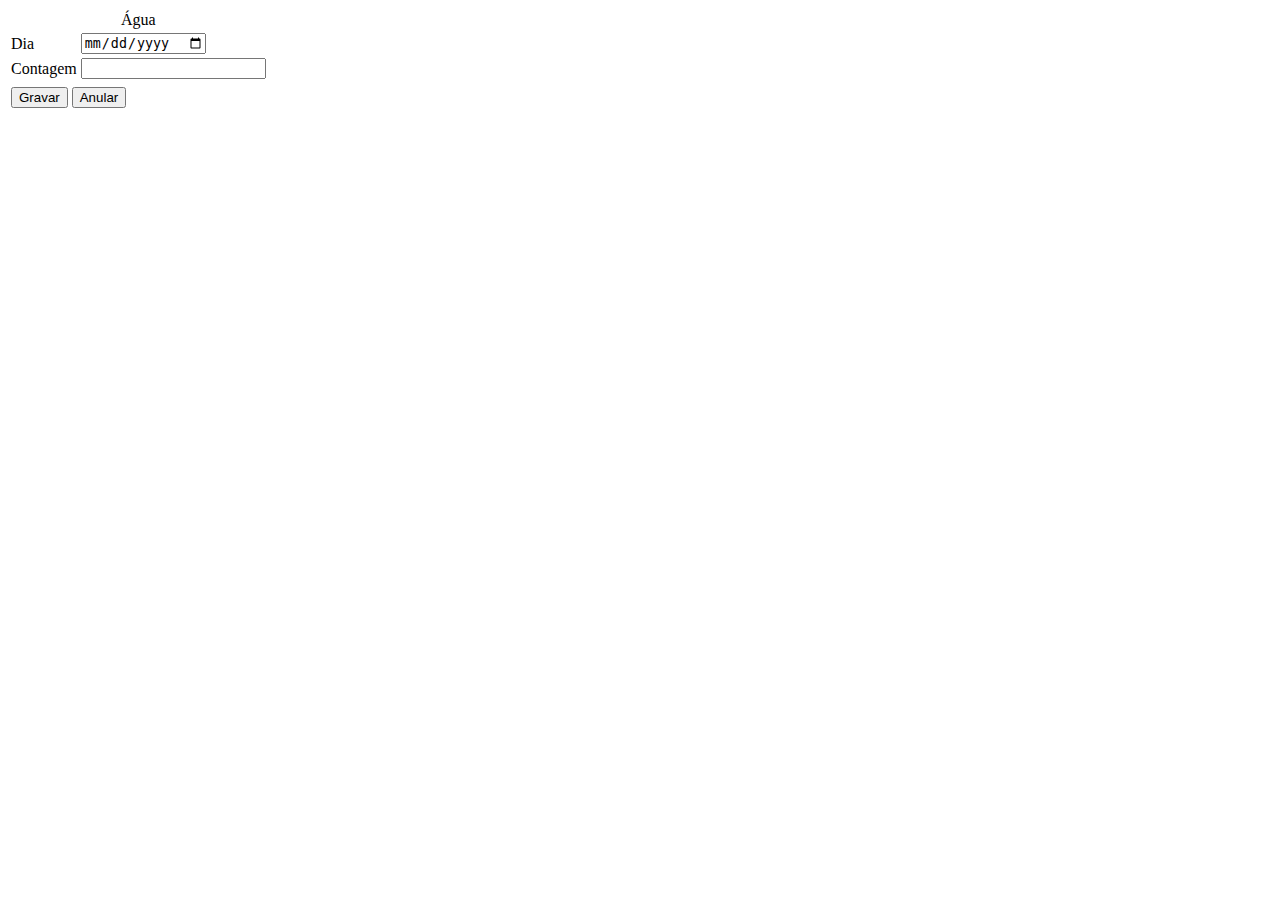
==== Agua.html @ c473fe68 "Add files via upload" ====
<html>
    <head>
        <script>
            $(document).ready(function(){
                $.fn.table=function(){
                    $.ajax({
                            method: "GET",
                            url: "https://jsonplaceholder.typicode.com/posts"
                        })
                        .done(function( msg ) {                                                        
                            $('#example').DataTable( {
                                data: msg,
                                columns: [
                                    { data: 'id' },
                                    { data: 'userId' },
                                    { data: 'body' },
                                    { data: 'title' }
                                ]
                            } );                                                                                               
                        });
                }
                $("#validation")[0].innerHTML = '';
                $("#submitAgua").click(function(){
                    if($("#dataContagem").val() === '' || $("#Contagem").val() === ''){
                        $("#validation")[0].innerHTML = 'Erro ao gravar dados!!';
                    }else{
                        $.ajax({
                            method: "POST",
                            url: "https://dummy.restapiexample.com/api/v1/create",                                                      
                            data: {"name":$("#dataContagem").val(),"salary":$("#dataContagem").val(),"age": $("#Contagem").val()},
                            dataType: 'json'
                        })
                        .done(function( msg ) {
                            $.fn.table();
                        });                                                
                    }
                });
            });
        </script>
    </head>
    <body>        
        <table>
            <tr>
               <td colspan="2" style="text-align: center;">
                    Água
               </td> 
            </tr>
            <tr>
                <td><label for="dataContagem">Dia</label></td>
                <td><input type="date" name="dataContagem" id="dataContagem" required/></td>
            </tr>
            <tr>
                <td><label for="Contagem">Contagem</label></td>
                <td><input type="number" name="Contagem" id="Contagem" required/></td>
            </tr>
            <tr>
                <td colspan="2" id="validation"></td>
            </tr>            
            <tr>
                <td colspan="2">
                    <input type="button" id="submitAgua" value="Gravar"/>
                    <input type="button" onclick="window.location.href='./Contadores.html'" value="Anular"/>                                     
                </td>
            </tr>
            <tr>
            <td>
                <br>
            </td>                
            </tr>
            <tr>
                <table id="example"  class="display">

                </table>
            </tr>
        </table>        
    </body>
</html>
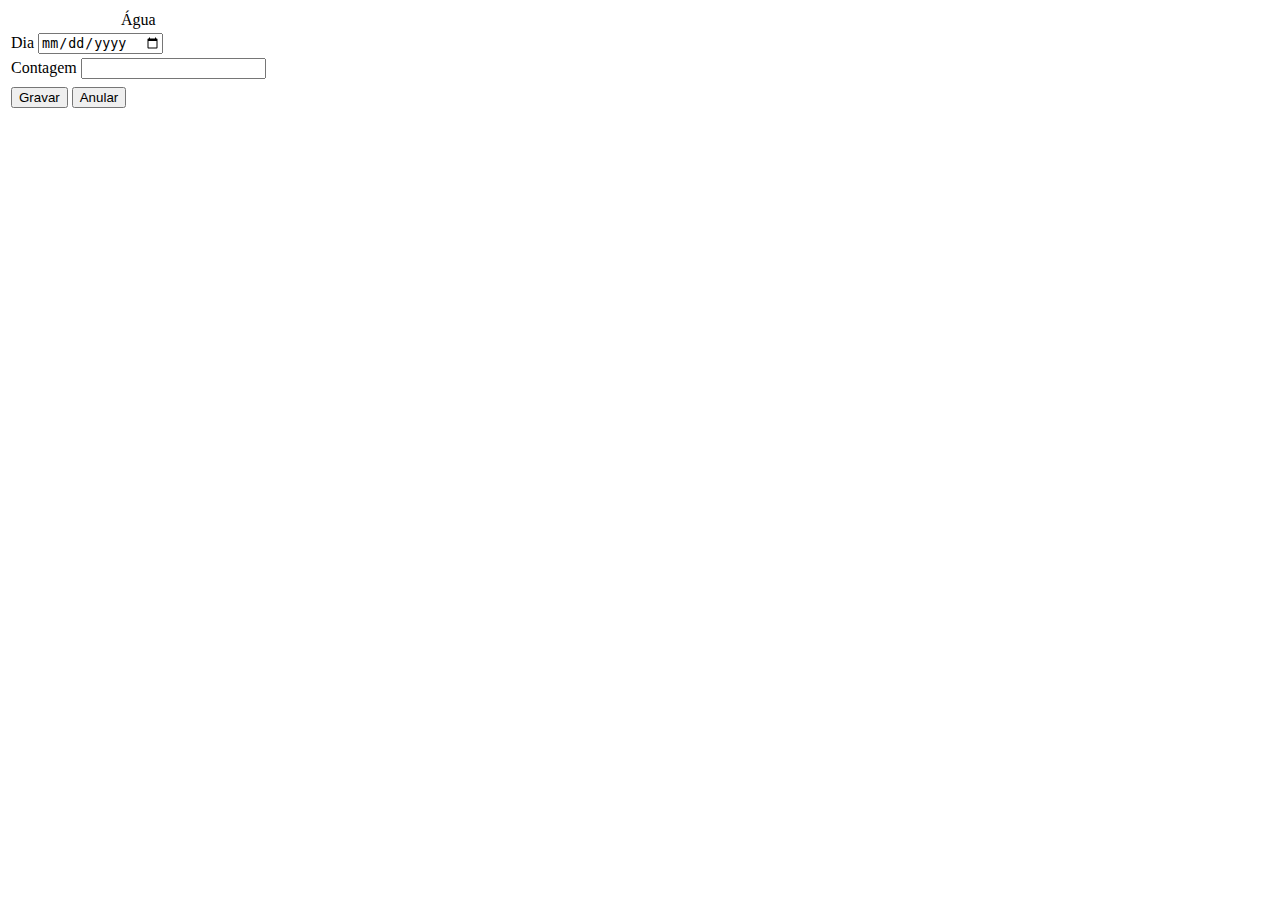
==== commit a64b7877: "Add files via upload" ====
--- a/Agua.html
+++ b/Agua.html
@@ -5,29 +5,28 @@
                 $.fn.table=function(){
                     $.ajax({
                             method: "GET",
-                            url: "https://jsonplaceholder.typicode.com/posts"
+                            url: "http://192.168.1.8:3000/agua"
                         })
                         .done(function( msg ) {                                                        
                             $('#example').DataTable( {
                                 data: msg,
                                 columns: [
-                                    { data: 'id' },
-                                    { data: 'userId' },
-                                    { data: 'body' },
-                                    { data: 'title' }
+                                    { data: 'data' },
+                                    { data: 'valor' },
+                                    { data: 'consumo' }                                    
                                 ]
                             } );                                                                                               
                         });
                 }
                 $("#validation")[0].innerHTML = '';
                 $("#submitAgua").click(function(){
-                    if($("#dataContagem").val() === '' || $("#Contagem").val() === ''){
-                        $("#validation")[0].innerHTML = 'Erro ao gravar dados!!';
+                    if($("#dataContagem").val() === '' || $("#Contagem").val() === ''){                        
+                        $("#validation")[0].innerHTML = '<div>Erro ao gravar dados!!</div>';
                     }else{
                         $.ajax({
                             method: "POST",
-                            url: "https://dummy.restapiexample.com/api/v1/create",                                                      
-                            data: {"name":$("#dataContagem").val(),"salary":$("#dataContagem").val(),"age": $("#Contagem").val()},
+                            url: "http://192.168.1.8:3000/agua",                                                      
+                            data: {"data":$("#dataContagem").val().replaceAll('-',''),"valor":$("#dataContagem").val()},
                             dataType: 'json'
                         })
                         .done(function( msg ) {
@@ -46,20 +45,24 @@
                </td> 
             </tr>
             <tr>
-                <td><label for="dataContagem">Dia</label></td>
-                <td><input type="date" name="dataContagem" id="dataContagem" required/></td>
+                <td>
+                    <label for="dataContagem" class="form-label">Dia</label>
+                    <input type="date" name="dataContagem" id="dataContagem" required class="form-control"/>
+                </td>
             </tr>
             <tr>
-                <td><label for="Contagem">Contagem</label></td>
-                <td><input type="number" name="Contagem" id="Contagem" required/></td>
+                <td>
+                    <label for="Contagem" class="form-label">Contagem</label>
+                    <input type="number" name="Contagem" id="Contagem" required class="form-control"/>
+                </td>
             </tr>
             <tr>
                 <td colspan="2" id="validation"></td>
             </tr>            
             <tr>
                 <td colspan="2">
-                    <input type="button" id="submitAgua" value="Gravar"/>
-                    <input type="button" onclick="window.location.href='./Contadores.html'" value="Anular"/>                                     
+                    <button type="button" id="submitAgua" class="btn btn-success">Gravar</button>
+                    <button type="button" class="btn btn-danger" onclick="window.location.href='./Contadores.html'">Anular</button>                                                     
                 </td>
             </tr>
             <tr>
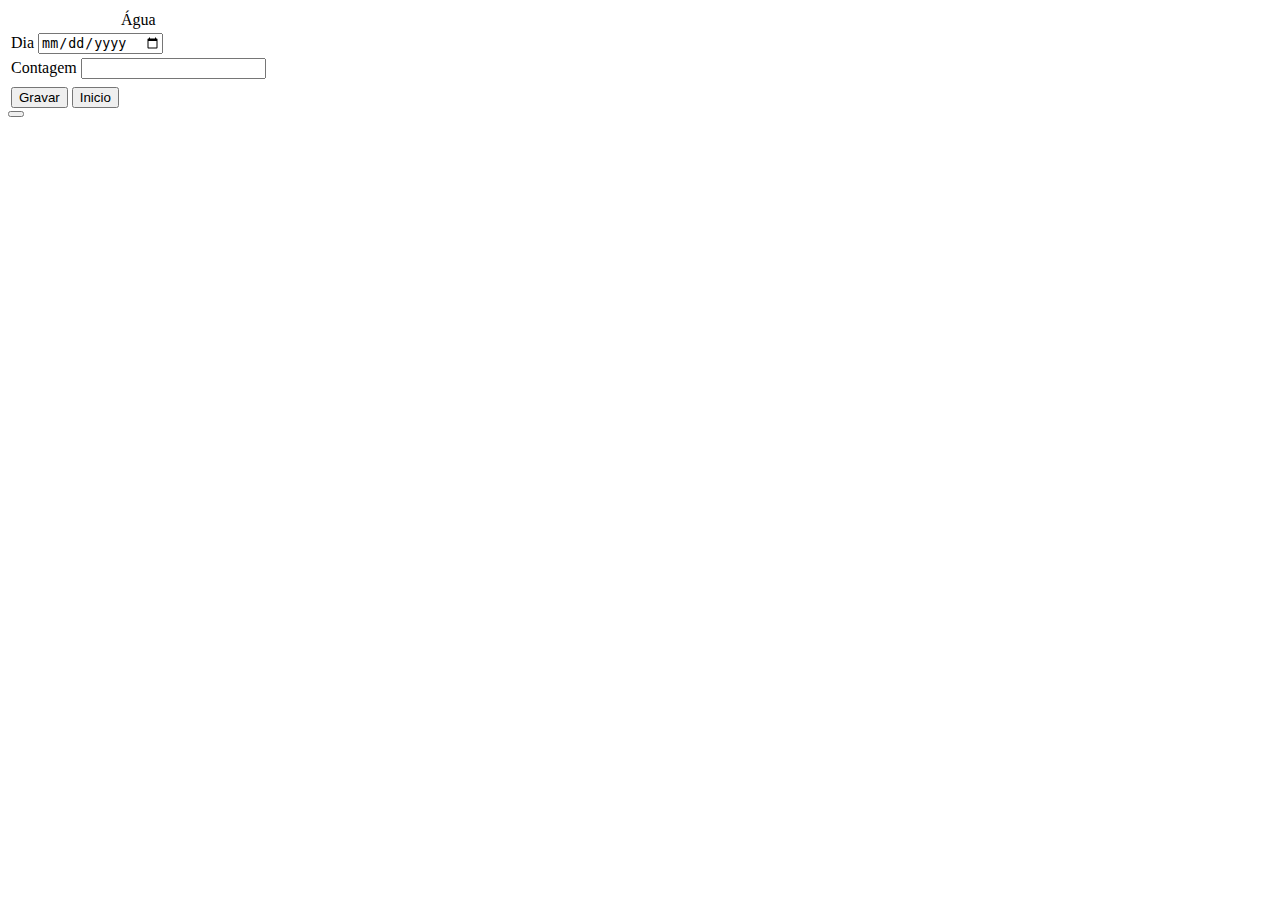
==== commit b2b13b4f: "Add files via upload" ====
--- a/Agua.html
+++ b/Agua.html
@@ -1,43 +1,8 @@
 <html>
     <head>
-        <script>
-            $(document).ready(function(){
-                $.fn.table=function(){
-                    $.ajax({
-                            method: "GET",
-                            url: "http://192.168.1.8:3000/agua"
-                        })
-                        .done(function( msg ) {                                                        
-                            $('#example').DataTable( {
-                                data: msg,
-                                columns: [
-                                    { data: 'data' },
-                                    { data: 'valor' },
-                                    { data: 'consumo' }                                    
-                                ]
-                            } );                                                                                               
-                        });
-                }
-                $("#validation")[0].innerHTML = '';
-                $("#submitAgua").click(function(){
-                    if($("#dataContagem").val() === '' || $("#Contagem").val() === ''){                        
-                        $("#validation")[0].innerHTML = '<div>Erro ao gravar dados!!</div>';
-                    }else{
-                        $.ajax({
-                            method: "POST",
-                            url: "http://192.168.1.8:3000/agua",                                                      
-                            data: {"data":$("#dataContagem").val().replaceAll('-',''),"valor":$("#dataContagem").val()},
-                            dataType: 'json'
-                        })
-                        .done(function( msg ) {
-                            $.fn.table();
-                        });                                                
-                    }
-                });
-            });
-        </script>
+        <script src="js/Agua.js"></script>
     </head>
-    <body>        
+    <body>                
         <table>
             <tr>
                <td colspan="2" style="text-align: center;">
@@ -62,19 +27,16 @@
             <tr>
                 <td colspan="2">
                     <button type="button" id="submitAgua" class="btn btn-success">Gravar</button>
-                    <button type="button" class="btn btn-danger" onclick="window.location.href='./Contadores.html'">Anular</button>                                                     
+                    <button type="button" class="btn btn-danger" onclick="window.location.href='./index.html'">Inicio</button>                                                     
                 </td>
-            </tr>
-            <tr>
-            <td>
-                <br>
-            </td>                
-            </tr>
-            <tr>
-                <table id="example"  class="display">
-
-                </table>
-            </tr>
-        </table>        
+            </tr>                       
+        </table>
+        <div id="toastAgua" class="toast align-items-center bg-success-subtle" role="alert" aria-live="assertive" aria-atomic="true">
+            <div class="d-flex">
+              <div class="toast-body">                
+              </div>
+              <button type="button" class="btn-close me-2 m-auto" data-bs-dismiss="toast" aria-label="Close"></button>
+            </div>
+        </div>                
     </body>
 </html>